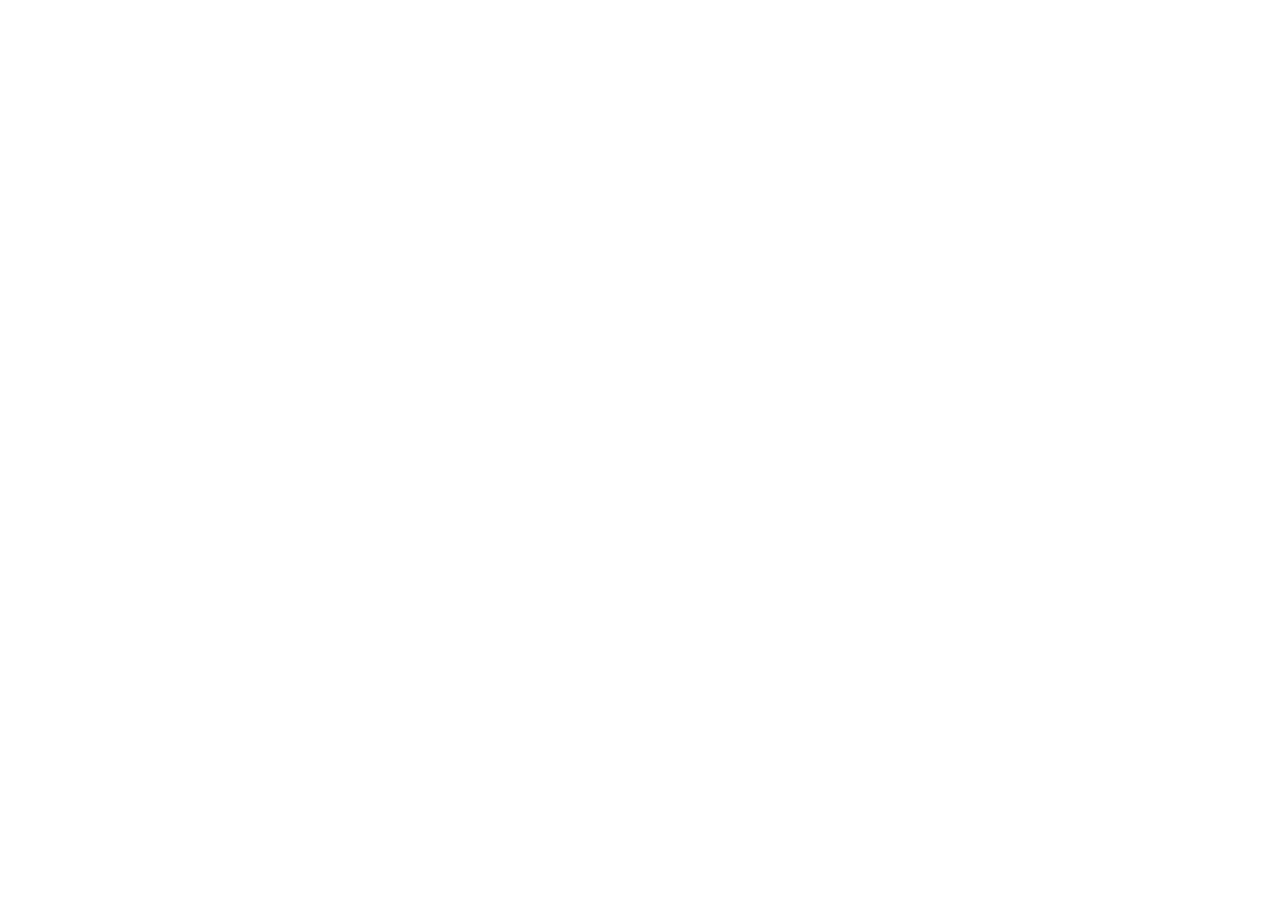
==== 1-flexbox/flexbox.html @ 4937adb8 "Finalización ejercicios" ====
<!doctype html>
<html lang="en">
  <head>
    <meta charset="UTF-8" />
    <meta name="viewport" content="width=device-width, initial-scale=1.0" />
    <title>Ejemplo 1 - Flexbox</title>
    <link rel="stylesheet" href="./flexbox.css" />
  </head>
  <body></body>
</html>
---- 1-flexbox/flexbox.css ----
/* 
1- display - flex
flex-direction - row, row-reverse, column, column-reverse
flex-wrap - nowrap, wrap
flex-flow - flex-direction y flex-wrap en una línea
*/

.container {
}

.box {
  background-color: aquamarine;
  font-size: 48px;
  font-family: "Courier New", Courier, monospace;

  height: 100px;
  width: 100px;
}

/* justify-content - EJE X -  center, flex-start (default), flex-end, space-around, space-between, space-evenly*/

/* align-items - EJE Y -  normal (default), stretch, center, flex-start, flex-end, baseline */

/* align-content - Cómo alinear los elementos cuando hay más de una línea - 
                 - stretch (default), center, flex-start, lex-end, space-between, space-around, space-evenly */
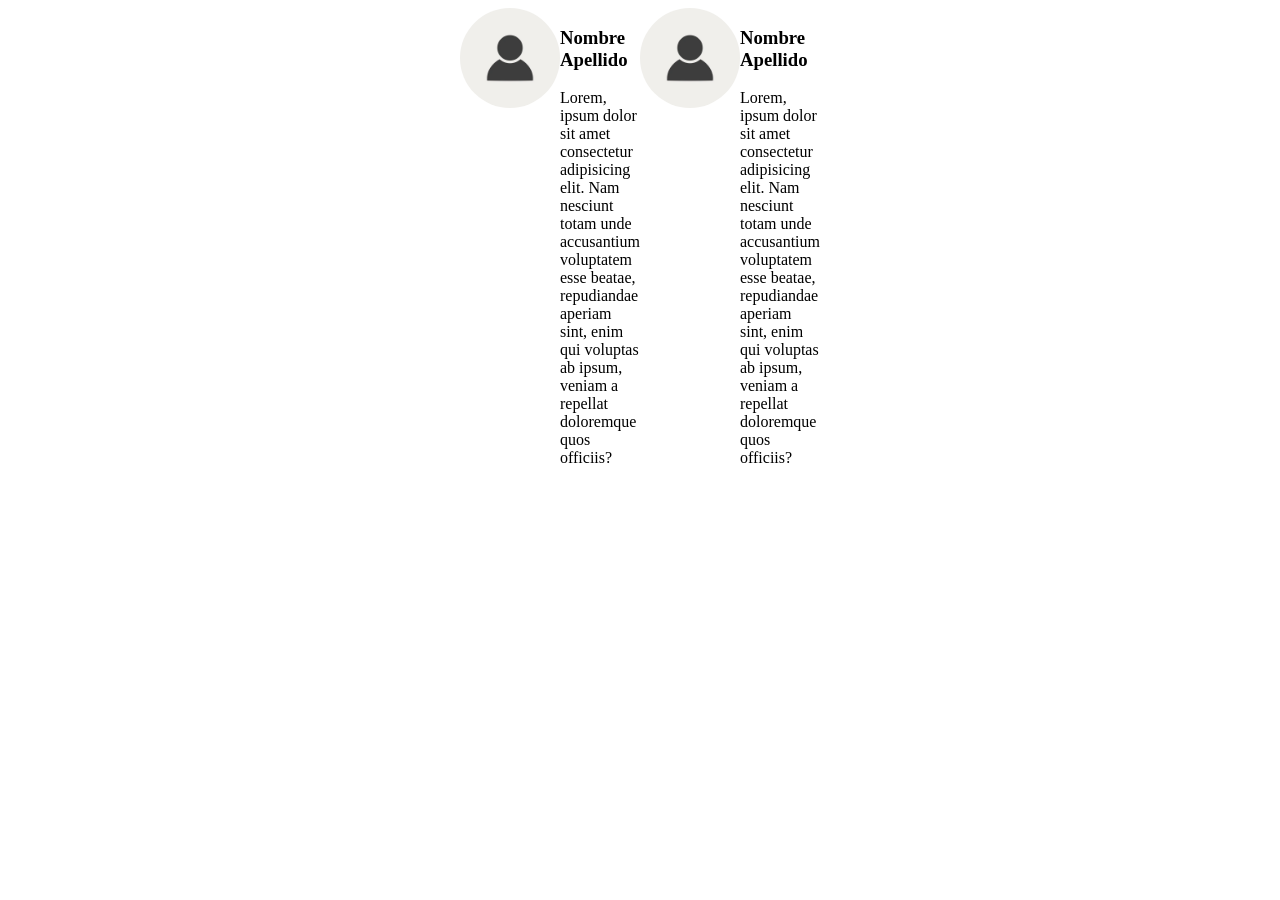
==== commit 1c215c70: "ejercicios en clase flexbox" ====
--- a/1-flexbox/flexbox.html
+++ b/1-flexbox/flexbox.html
@@ -6,5 +6,48 @@
     <title>Ejemplo 1 - Flexbox</title>
     <link rel="stylesheet" href="./flexbox.css" />
   </head>
-  <body></body>
+  <body>
+    <!-- <div class="container">
+      <div class="box">1</div>
+      <div class="box">2</div>
+      <div class="box">3</div>
+      <div class="box">4</div>
+      <div class="box">5</div>
+      <div class="box">6</div>
+      <div class="box">7</div>
+      <div class="box">8</div>
+      <div class="box">9</div>
+    </div> -->
+
+    <div class="contenedor-card">
+      <div class="card">
+        <div class="card-izquierda">
+          <img src="./perfil-placeholder.png" alt="" />
+        </div>
+        <div class="card-derecha">
+          <h3>Nombre Apellido</h3>
+          <p>
+            Lorem, ipsum dolor sit amet consectetur adipisicing elit. Nam
+            nesciunt totam unde accusantium voluptatem esse beatae, repudiandae
+            aperiam sint, enim qui voluptas ab ipsum, veniam a repellat
+            doloremque quos officiis?
+          </p>
+        </div>
+      </div>
+      <div class="card">
+        <div class="card-izquierda">
+          <img src="./perfil-placeholder.png" alt="" />
+        </div>
+        <div class="card-derecha">
+          <h3>Nombre Apellido</h3>
+          <p>
+            Lorem, ipsum dolor sit amet consectetur adipisicing elit. Nam
+            nesciunt totam unde accusantium voluptatem esse beatae, repudiandae
+            aperiam sint, enim qui voluptas ab ipsum, veniam a repellat
+            doloremque quos officiis?
+          </p>
+        </div>
+      </div>
+    </div>
+  </body>
 </html>
--- a/1-flexbox/flexbox.css
+++ b/1-flexbox/flexbox.css
@@ -5,7 +5,23 @@
 flex-flow - flex-direction y flex-wrap en una línea
 */
 
+body {
+  display: flex;
+  justify-content: center;
+  justify-content: center;
+}
+
 .container {
+  display: flex;
+  flex-flow: row wrap;
+  gap: 12px;
+
+  justify-content: center;
+  align-items: center;
+  align-content: flex-end;
+
+  height: 500px;
+  width: 500px;
 }
 
 .box {
@@ -23,3 +39,34 @@
 
 /* align-content - Cómo alinear los elementos cuando hay más de una línea - 
                  - stretch (default), center, flex-start, lex-end, space-between, space-around, space-evenly */
+
+/* CARD */
+.contenedor-card {
+  display: flex;
+
+  justify-content: center;
+  align-items: center;
+}
+
+img {
+  height: 100px;
+  border-radius: 100%;
+}
+
+.card {
+  display: flex;
+  height: 240px;
+  width: 180px;
+
+  flex-direction: row;
+  justify-content: center;
+  align-items: flex-start;
+}
+
+.card-izquierda {
+  justify-content: flex-start;
+}
+
+.card-derecha {
+  align-items: flex-end;
+}
